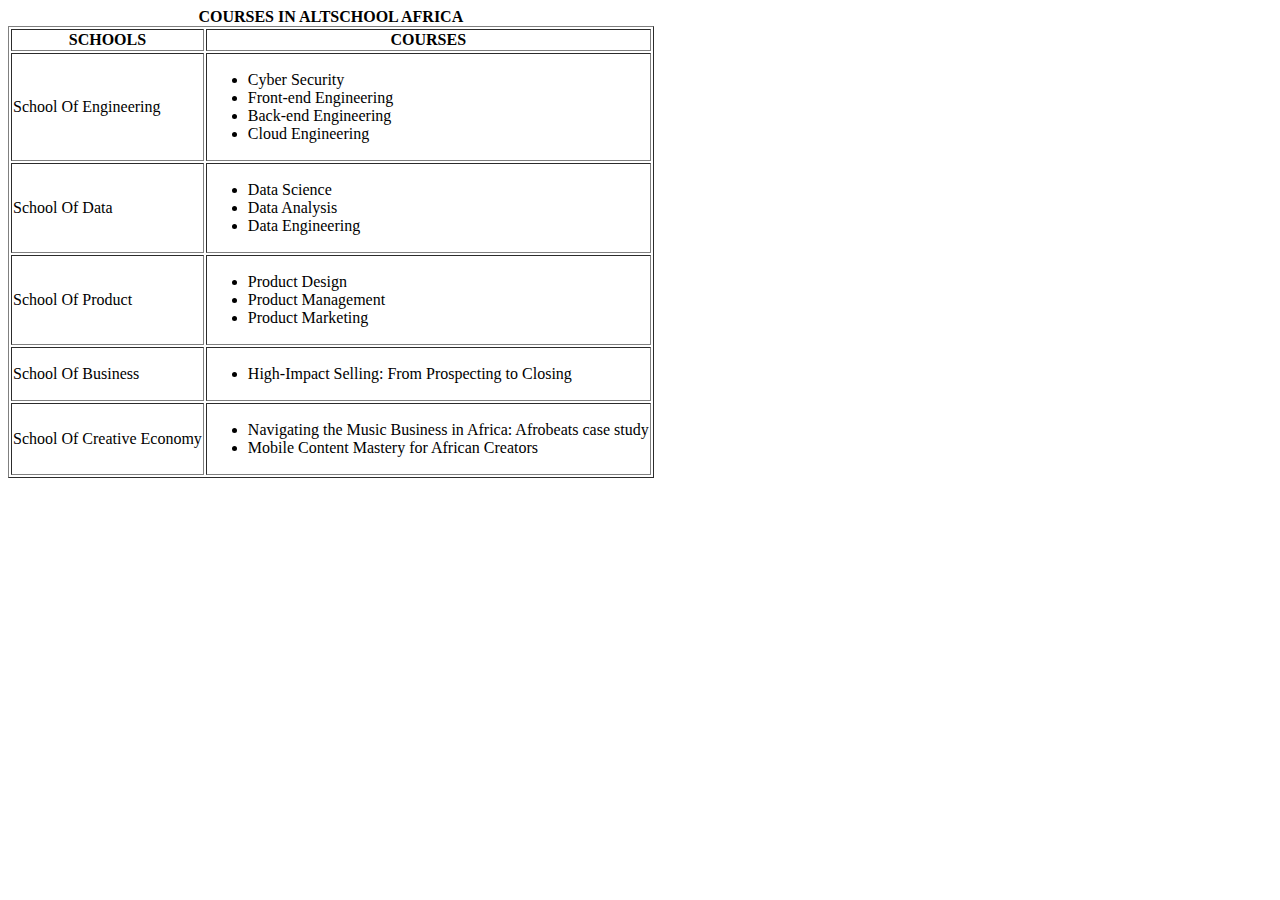
==== table.html @ 780815e0 "Initial commit" ====
<!DOCTYPE html>
<html lang="en">
<head>
    <meta charset="UTF-8">
    <meta name="viewport" content="width=device-width, initial-scale=1.0">
    <title>Document</title>
</head>
<body>

    <table border="1"  >
        <caption><b>COURSES IN ALTSCHOOL AFRICA</b></caption>
      <thead>
        <tr>
            <th>SCHOOLS</th>
            <th>COURSES</th>
        </tr>
      </thead>
      <tbody>
        <tr>
            <td>School Of Engineering</td>
            <td>
                <ul>
                    <li>Cyber Security</li>
                    <li>Front-end Engineering</li>
                    <li>Back-end Engineering</li>
                    <li>Cloud Engineering</li>
                </ul>

            </td>
        </tr>
        <tr>
            <td>School Of Data</td>
            <td>
                <ul>
                <li>Data Science</li>
                <li>Data Analysis</li>
                <li>Data Engineering</li>
            </ul>
            </td>
        </tr>
        <tr>
            <td>School Of Product</td>
            <td>
                <ul>
                    <li>Product Design</li>
                    <li>Product Management</li>

            
                    <li>Product Marketing</li>
                </ul>

            </td>
        </tr>
        <tr>
            <td>School Of Business</td>
            <td>
                <ul>
                    <li>High-Impact Selling: From Prospecting to Closing </li>
                </ul>
                  </td>
          
        </tr>
        <tr>
            <td>School Of Creative Economy</td>
            <td>
                <ul>
                    <li>  Navigating the Music Business in Africa: Afrobeats case study</li>
                    <li>Mobile Content Mastery for African Creators</li>
                </ul>
              </td>
        </tr>
    
    </tbody> 

</table>
    </body>
</html>
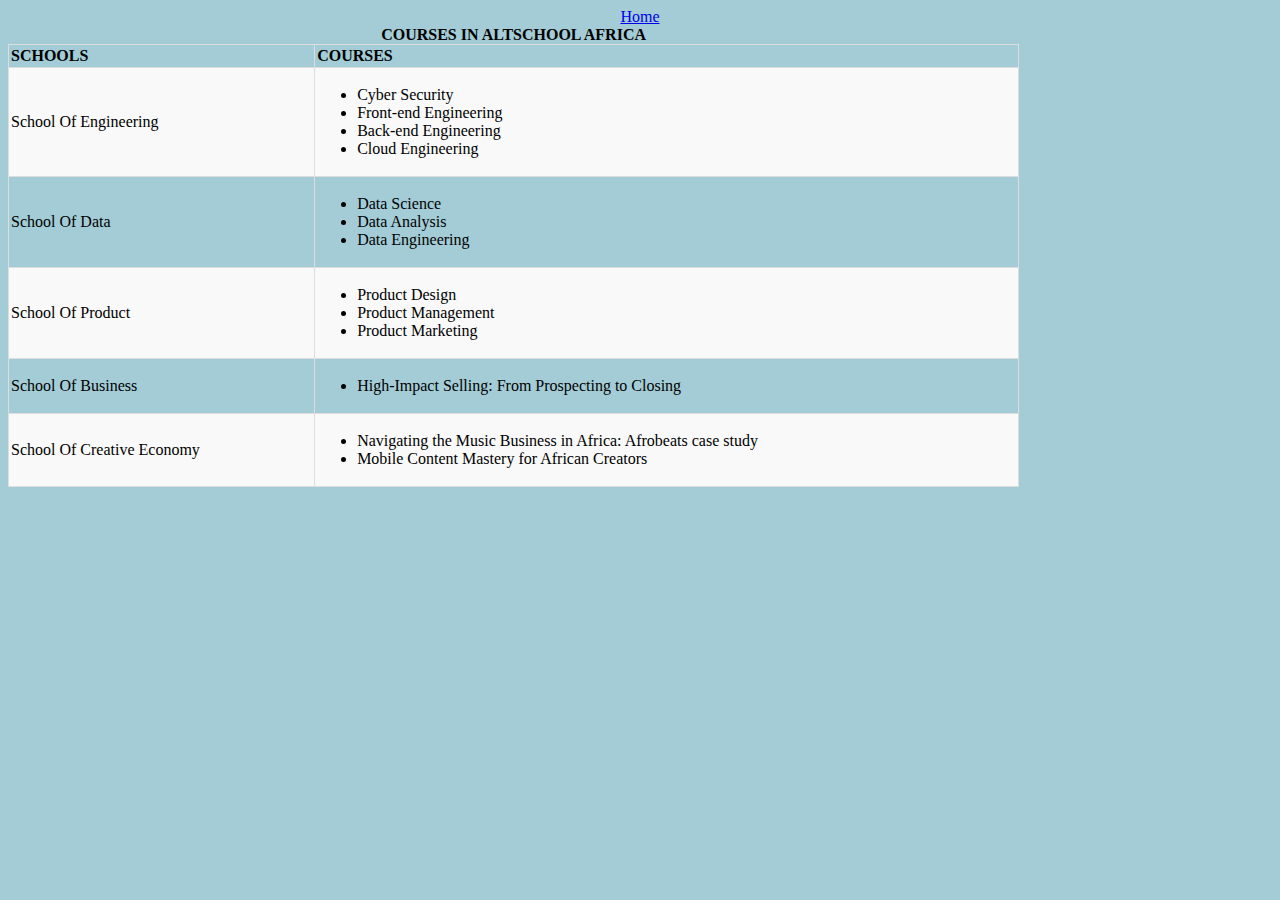
==== commit ce7ff928: "Main" ====
--- a/table.html
+++ b/table.html
@@ -3,11 +3,15 @@
 <head>
     <meta charset="UTF-8">
     <meta name="viewport" content="width=device-width, initial-scale=1.0">
+    <link rel="stylesheet" href="/table.css">
     <title>Document</title>
 </head>
 <body>
+    <header>
+        <a href="/biography.html">Home</a>
+    </header>
 
-    <table border="1"  >
+    <table   >
         <caption><b>COURSES IN ALTSCHOOL AFRICA</b></caption>
       <thead>
         <tr>
--- a/table.css
+++ b/table.css
@@ -0,0 +1,41 @@
+
+body, html {
+    height: 30%; /* Ensure the full height for the container */
+    /* Remove default margins */
+    text-align: center;
+}
+
+.container {
+
+    justify-content: center; /* Center horizontally */
+    align-items: center; /* Center vertically */
+    height: 50%; /* Full height of the viewport */
+}
+
+table {
+    width: 80%; /* Adjust width as needed */
+    border-collapse: collapse; /* Ensures borders are merged */
+    text-align: center;
+}
+
+th, td {
+    border: 1px solid #ddd; /* Light gray border */
+    padding: 2px; /* Space inside cells */
+    text-align: left; /* Align text to the left */
+}
+
+th {
+    background-color: rgb(163, 204, 214); /* background color for  header */
+    color: black; /* black text */
+}
+
+tr:nth-child(odd) {
+    background-color: #f9f9f9; /* Light gray for odd rows */
+}
+
+tr:hover {
+    background-color: #f1f1f1; /* Light gray on hover */
+}
+body{
+    background-color: rgb(163, 204, 214);
+}
